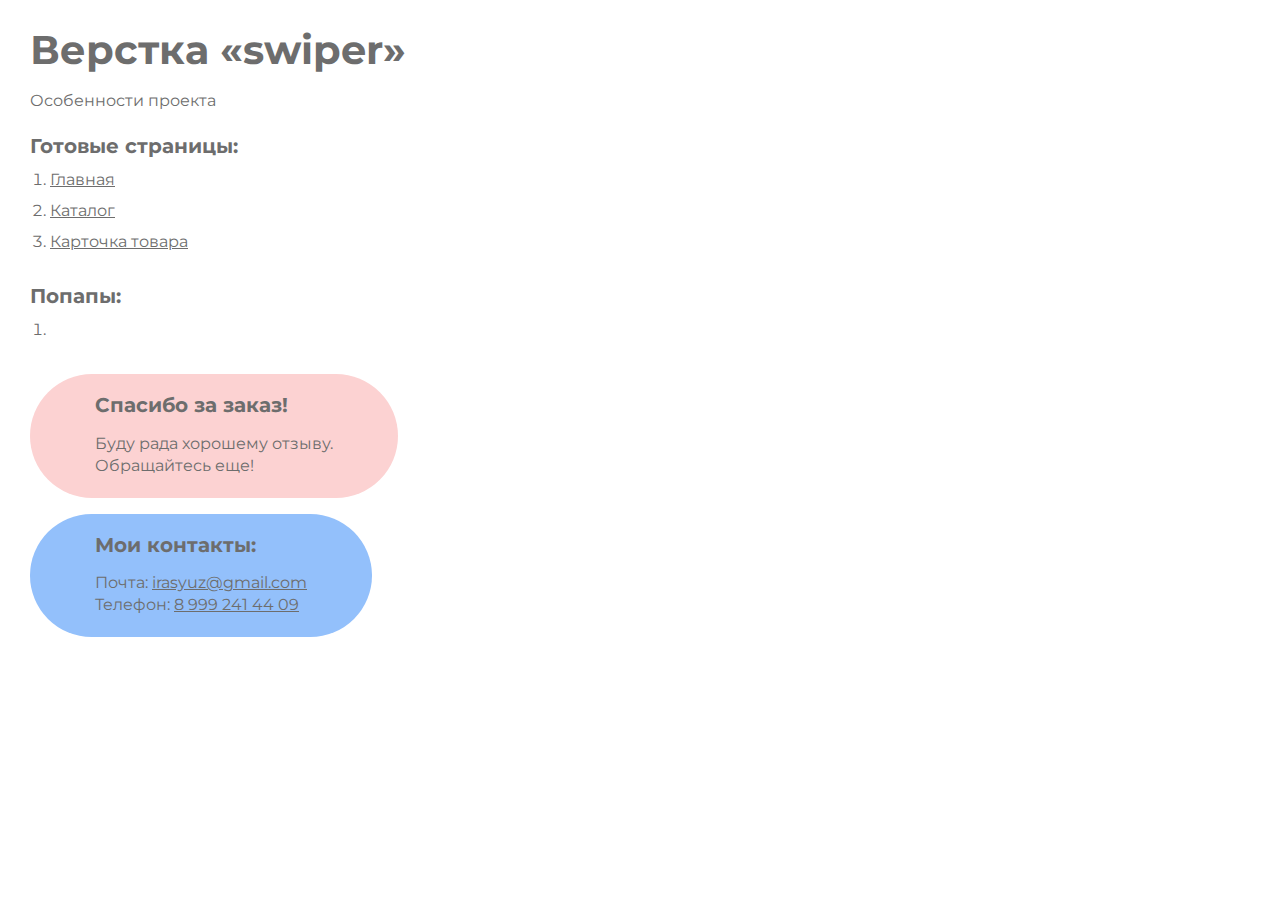
==== index.html @ 8bbe2daa "Initial commit" ====
<!DOCTYPE html>
<html>

<head>
	<meta charset="UTF-8">
	<meta name="viewport" content="width=device-width, initial-scale=1.0">
	<title>Верстка «swiper»</title>
</head>

<body>
	<div class="rootpage">
		<h1>Верстка «swiper»</h1>
		<div class="rootpage__info">
			Особенности проекта
		</div>
		<h2>Готовые страницы:</h2>
		<ol class="rootpage__list">
			<li><a target="_blank" href="home.html">Главная</a></li>
			<li><a target="_blank" href="catalog.html">Каталог</a></li>
			<li><a target="_blank" href="product.html">Карточка товара</a></li>
		</ol>
		<h2>Попапы:</h2>
		<ol class="rootpage__list">
			<li><a target="_blank" href="home.html#"></a></li>
		</ol>
		<div class="rootpage__tnx">
			<h2>Спасибо за заказ!</h2>
			<p>Буду рада хорошему отзыву.</p>
			<p>Обращайтесь еще!</p>
		</div>
		<div class="rootpage__contacts">
			<h2>Мои контакты:</h2>
			<p>Почта: <a href="mailto:irasyuz@gmail.com">irasyuz@gmail.com</a></p>
			<p>Телефон: <a href="tel:89992414409">8 999 241 44 09</a></p>
			<!--
				<p>Соц. сеть: <a href="">ссылка на соц. сеть</a></p>
			-->
		</div>
	</div>
</body>
<style>
	@charset "UTF-8";
	@import url("https://fonts.googleapis.com/css?family=Montserrat:regular,700&display=swap");

	*,
	*::before,
	*::after {
		padding: 0px;
		margin: 0px;
		border: 0px;
		box-sizing: border-box;
	}

	html,
	body {
		height: 100%;
		margin: 0;
		padding: 0;
		min-width: 320px;
		width: 100%;
		color: #6D6D6D;
		background-color: #ffffff;
	}

	body {
		font-family: Montserrat;
		font-size: 100%;
		line-height: 1;
		font-size: 1rem;
	}

	a {
		text-decoration: underline;
		color: #6D6D6D
	}

	a:visited {
		text-decoration: underline;
		color: #b0a19e;
	}

	a:hover {
		text-decoration: none;
	}

	ul li {
		list-style: none;
	}

	img {
		vertical-align: top;
	}

	.wrapper {
		width: 100%;
		min-height: 100%;
		overflow: hidden;
	}

	.rootpage {
		padding: 30px;
		display: flex;
		flex-direction: column;
		align-items: flex-start;
	}

	@media (max-width: 767px) {
		.rootpage {
			padding: 30px 15px;
		}
	}

	h1 {
		color: #6D6D6D;
		font-size: 2.5rem;
		margin: 0px 0px 1.25rem 0px;
	}

	@media (max-width: 767px) {
		h1 {
			font-size: 1.85rem;
			margin: 0px 0px 1.25rem 0px;
		}
	}

	h2 {
		color: #6D6D6D;
		font-size: 1.25rem;
		margin: 0px 0px 1rem 0px;
	}

	@media (max-width: 767px) {
		h2 {
			font-size: 1.125rem;
			margin: 0px 0px 1rem 0px;
		}
	}

	.rootpage__info {
		line-height: 140%;
		margin: 0px 0px 1.5rem 0px;
	}

	.rootpage__list {
		margin: 0px 0px 2.25rem 1.25rem;
	}

	.rootpage__list li:not(:last-child) {
		margin: 0px 0px 15px 0px;
	}

	.rootpage__contacts,
	.rootpage__tnx {
		border-radius: 200px;
		padding: 20px 65px;
		line-height: 140%;
	}

	@media (max-width: 767px) {

		.rootpage__contacts,
		.rootpage__tnx {
			border-radius: 40px;
			padding: 20px;
		}
	}

	.rootpage__contacts {
		background: #93c0fb;

	}

	.rootpage__contacts a {
		color: #6D6D6D;
	}

	.rootpage__tnx {
		background: #fcd2d2;
		margin: 0px 0px 1rem 0px;
	}
</style>

</html>
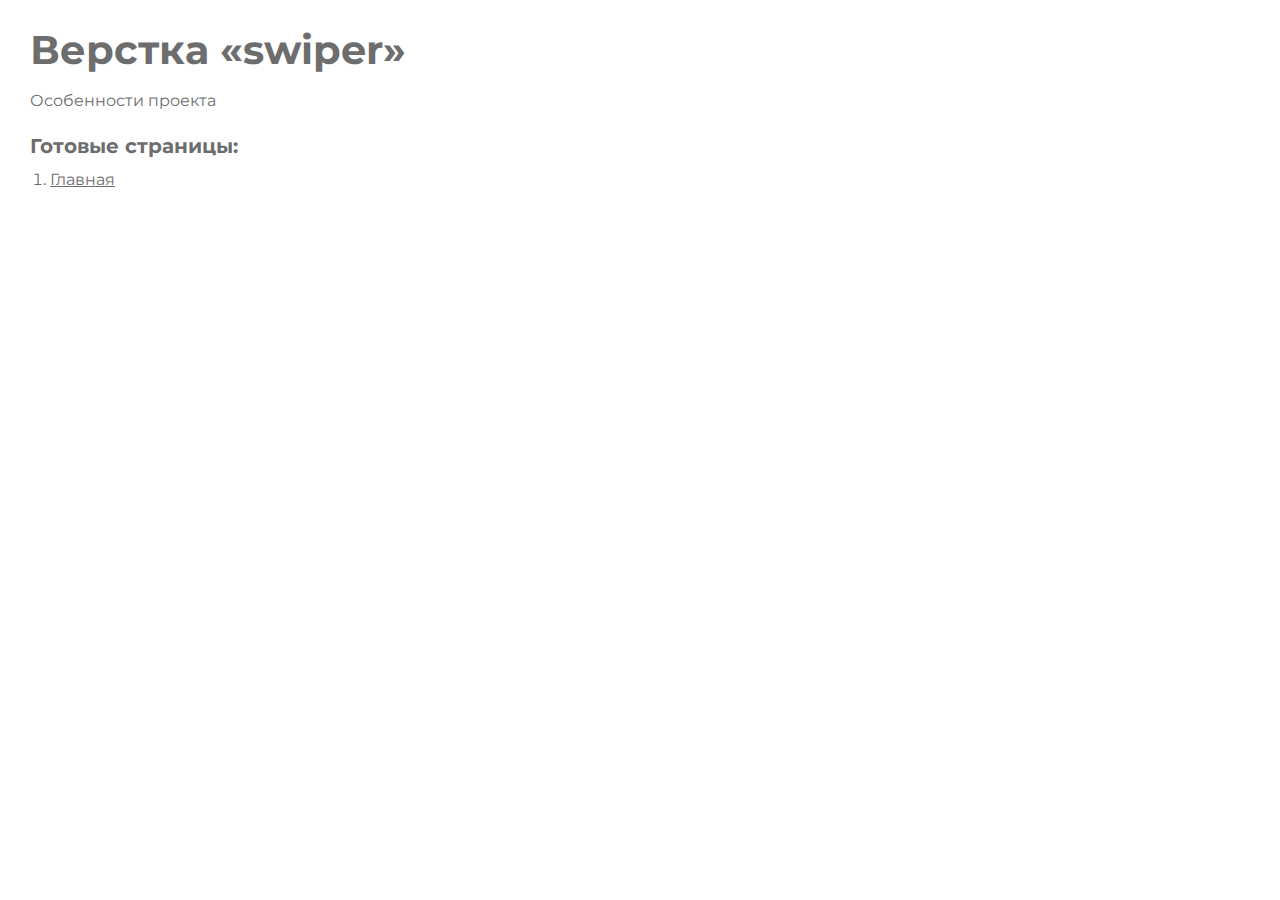
==== commit 7b8fbc5f: "Update index.html" ====
--- a/index.html
+++ b/index.html
@@ -16,26 +16,7 @@
 		<h2>Готовые страницы:</h2>
 		<ol class="rootpage__list">
 			<li><a target="_blank" href="home.html">Главная</a></li>
-			<li><a target="_blank" href="catalog.html">Каталог</a></li>
-			<li><a target="_blank" href="product.html">Карточка товара</a></li>
 		</ol>
-		<h2>Попапы:</h2>
-		<ol class="rootpage__list">
-			<li><a target="_blank" href="home.html#"></a></li>
-		</ol>
-		<div class="rootpage__tnx">
-			<h2>Спасибо за заказ!</h2>
-			<p>Буду рада хорошему отзыву.</p>
-			<p>Обращайтесь еще!</p>
-		</div>
-		<div class="rootpage__contacts">
-			<h2>Мои контакты:</h2>
-			<p>Почта: <a href="mailto:irasyuz@gmail.com">irasyuz@gmail.com</a></p>
-			<p>Телефон: <a href="tel:89992414409">8 999 241 44 09</a></p>
-			<!--
-				<p>Соц. сеть: <a href="">ссылка на соц. сеть</a></p>
-			-->
-		</div>
 	</div>
 </body>
 <style>
